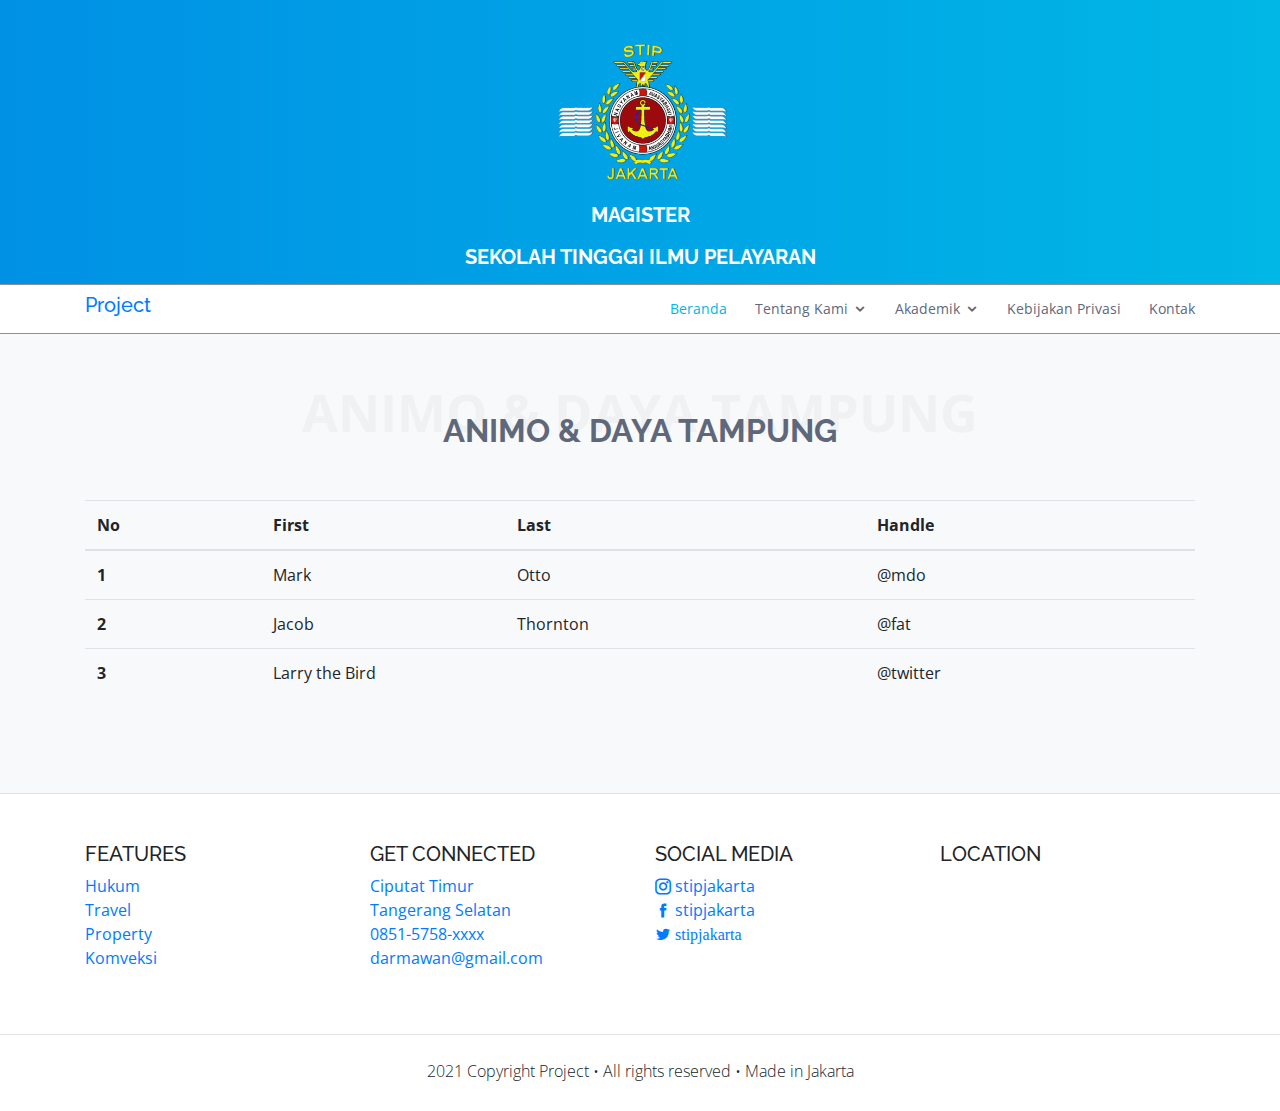
==== animo.html @ 6b20eac9 "update" ====
<!DOCTYPE html>
<html lang="en">
  <head>
    <meta charset="UTF-8" />
    <meta http-equiv="X-UA-Compatible" content="IE=edge" />
    <meta name="viewport" content="width=device-width, initial-scale=1.0" />
    <title>Project Uda</title>
    <link rel="preconnect" href="https://fonts.gstatic.com" />
    <link
      href="https://fonts.googleapis.com/css?family=Open+Sans:300,300i,400,400i,600,600i,700,700i|Raleway:300,300i,400,400i,500,500i,600,600i,700,700i|Poppins:300,300i,400,400i,500,500i,600,600i,700,700i"
      rel="stylesheet"
    />
    <link rel="stylesheet" href="frontend/css/bootstrap.css" />
    <link rel="stylesheet" href="frontend/vendor/owl/owl.carousel.min.css" />
    <!-- <link rel="stylesheet" href="frontend/css/owl.theme.default.css" /> -->
    <link rel="stylesheet" href="frontend/css/bootstrap-grid.css" />
    <link rel="stylesheet" href="frontend/css/bootstrap-reboot.css" />
    <link rel="stylesheet" href="frontend/css/style.css" />
    <link href="frontend/vendor/icofont/icofont.min.css" rel="stylesheet" />
    <link href="frontend/vendor/venobox/venobox.css" rel="stylesheet" />
    <link rel="stylesheet" href="frontend/css/responsive.css" />
  </head>
  <body>
    <!-- header -->
    <header id="header">
      <div class="container">
        <div class="row">
          <div class="col-lg-12 col-12 section-header">
            <img src="frontend/images/logo.png" alt="LOGO" />
            <h1>MAGISTER</h1>
            <h1>SEKOLAH TINGGGI ILMU PELAYARAN</h1>
          </div>
        </div>
      </div>
    </header>
    <!-- header -->
    <!-- navbar -->
    <div class="menus">
      <div class="container d-flex align-items-center">
        <h1 class="logo mr-auto navbar-brand">
          <a href="index.html">Project</a>
        </h1>
        <nav class="nav-menu d-none d-lg-block">
          <ul>
            <li class="active"><a href="index.html">Beranda</a></li>
            <li class="drop-down">
              <a href="">Tentang Kami</a>
              <ul>
                <li><a href="sejarah.html">Sejarah</a></li>
                <li><a href="vm.html">Visi dan Misi</a></li>
                <li class="drop-down">
                  <a href="#">Deep Drop Down</a>
                  <ul>
                    <li><a href="#">Deep Drop Down 1</a></li>
                    <li><a href="#">Deep Drop Down 2</a></li>
                    <li><a href="#">Deep Drop Down 3</a></li>
                    <li><a href="#">Deep Drop Down 4</a></li>
                    <li><a href="#">Deep Drop Down 5</a></li>
                  </ul>
                </li>
              </ul>
            </li>
            <li class="drop-down">
              <a href="">Akademik</a>
              <ul>
                <li><a href="galery.html">Galeri</a></li>
                <li><a href="testimoni.html">Testimoni</a></li>
                <li><a href="animo.html">Animo & Daya Tampung</a></li>
                <li><a href="biaya.html">Biaya Pendidikan</a></li>
                <li><a href="jadwal.html">Jadwal Pendaftaran</a></li>
                <li class="drop-down">
                  <a href="#">Deep Drop Down</a>
                  <ul>
                    <li><a href="#">Deep Drop Down 1</a></li>
                    <li><a href="#">Deep Drop Down 2</a></li>
                    <li><a href="#">Deep Drop Down 3</a></li>
                    <li><a href="#">Deep Drop Down 4</a></li>
                    <li><a href="#">Deep Drop Down 5</a></li>
                  </ul>
                </li>
              </ul>
            </li>
            <li><a href="kebijakan.html">Kebijakan Privasi</a></li>
            <li><a href="kontak.html">Kontak</a></li>
          </ul>
        </nav>
      </div>
    </div>

    <!-- navbar -->
    <!-- content -->
    <section class="kebijakan-menu">
      <div class="container">
        <div class="section-title">
          <span>Animo & Daya Tampung</span>
          <h2>Animo & Daya Tampung</h2>
        </div>
        <div class="row">
          <div class="col-12">
            <table class="table table-hover">
              <thead>
                <tr>
                  <th scope="col">No</th>
                  <th scope="col">First</th>
                  <th scope="col">Last</th>
                  <th scope="col">Handle</th>
                </tr>
              </thead>
              <tbody>
                <tr>
                  <th scope="row">1</th>
                  <td>Mark</td>
                  <td>Otto</td>
                  <td>@mdo</td>
                </tr>
                <tr>
                  <th scope="row">2</th>
                  <td>Jacob</td>
                  <td>Thornton</td>
                  <td>@fat</td>
                </tr>
                <tr>
                  <th scope="row">3</th>
                  <td colspan="2">Larry the Bird</td>
                  <td>@twitter</td>
                </tr>
              </tbody>
            </table>
          </div>
        </div>
      </div>
    </section>
    <!-- content -->

    <footer class="section-footer mb-4 border-top">
      <div class="container pt-5 pb-5">
        <div class="row justify-content-center">
          <div class="col-12">
            <div class="row">
              <div class="col-12 col-lg-3">
                <h5>FEATURES</h5>
                <ul class="list-unstyled">
                  <li>
                    <a href=" "> Hukum</a>
                  </li>
                  <li>
                    <a href=" ">Travel</a>
                  </li>
                  <li>
                    <a href=" ">Property</a>
                  </li>
                  <li>
                    <a href=" ">Komveksi</a>
                  </li>
                </ul>
              </div>

              <div class="col-12 col-lg-3">
                <h5>GET CONNECTED</h5>
                <ul class="list-unstyled">
                  <li>
                    <a href=" ">Ciputat Timur</a>
                  </li>
                  <li>
                    <a href=" ">Tangerang Selatan</a>
                  </li>
                  <li>
                    <a href=" ">0851-5758-xxxx</a>
                  </li>
                  <li>
                    <a href=" ">darmawan@gmail.com</a>
                  </li>
                </ul>
              </div>
              <div class="col-12 col-lg-3">
                <h5>SOCIAL MEDIA</h5>
                <ul class="list-unstyled">
                  <li>
                    <a href=" "
                      ><i class="icofont-instagram"></i> stipjakarta</a
                    >
                  </li>
                  <li>
                    <a href=" "><i class="icofont-facebook"></i> stipjakarta</a>
                  </li>
                  <li>
                    <a href=" "><i class="icofont-twitter"> stipjakarta</i></a>
                  </li>
                </ul>
              </div>
              <div class="col-12 col-lg-3">
                <h5>LOCATION</h5>
                <iframe
                  src="https://www.google.com/maps/embed?pb=!1m18!1m12!1m3!1d3965.6887123064917!2d106.75158631431097!3d-6.304567863454402!2m3!1f0!2f0!3f0!3m2!1i1024!2i768!4f13.1!3m3!1m2!1s0x2e69ef103911afdd%3A0xaa8cbd97d3e66313!2sHANASTI%20%26%20REKAN!5e0!3m2!1sid!2sid!4v1594569142660!5m2!1sid!2sid "
                  frameborder="0 "
                  style="border: 0; width: 100%; height: 100px"
                  allowfullscreen
                ></iframe>
              </div>
            </div>
          </div>
        </div>
      </div>
      <div class="container-fluid pt-4 pb-1 border-top">
        <div class="row justify-content-center">
          <div class="col-auto text-gray-500 font-weight-light">
            2021 Copyright Project • All rights reserved • Made in Jakarta
          </div>
        </div>
      </div>
    </footer>
    <a href="#" class="back-to-top"><i class="icofont-simple-up"></i></a>

    <script src="frontend/js/jquery-3.3.1.min.js"></script>
    <!-- <script src="frontend/js/jquery.min.js"></script> -->
    <!-- <script src="frontend/js/popper.min.js"></script> -->
    <script src="frontend/js/bootstrap.js"></script>
    <script src="frontend/js/main.js"></script>
    <script src="frontend/vendor/venobox/venobox.min.js"></script>
    <script src="frontend/vendor/owl/owl.carousel.min.js"></script>
  </body>
</html>
---- frontend/css/style.css ----
body {
  font-family: "Open Sans", sans-serif;
}

hr.invis {
  border: 0;
  margin: 4rem 0;
}

.btn-primary {
  background: rgba(0, 0, 0, 0)
    linear-gradient(to right, #0091e5 0px, #00b7e5 100%) repeat scroll 0 0 !important;
}

a:hover {
  color: #206bfb;
  text-decoration: none;
}
h1,
h2,
h3,
h4,
h5,
h6 {
  font-family: "Raleway", sans-serif;
}

.back-to-top {
  position: fixed;
  display: none;
  right: 15px;
  bottom: 15px;
  z-index: 99999;
}

.back-to-top i {
  display: flex;
  align-items: center;
  justify-content: center;
  font-size: 24px;
  width: 40px;
  height: 40px;
  border-radius: 4px;
  background: rgba(0, 0, 0, 0)
    linear-gradient(to right, #0091e5 0px, #00b7e5 100%) repeat scroll 0 0 !important;
  color: #fff;
  transition: all 0.4s;
}

.back-to-top i:hover {
  background: #0091e5;
  color: #fff;
}

header {
  background: rgba(0, 0, 0, 0)
    linear-gradient(to right, #0091e5 0px, #00b7e5 100%) repeat scroll 0 0 !important;
}
.section-header img {
  width: 25%;
  display: block;
  margin-left: auto;
  margin-right: auto;
  margin-top: 30px;
}

.section-header h1 {
  font-size: 20px;
  font-weight: 700;
  color: #ffffff;
  text-align: center;
  padding-bottom: 10px;
}

.menus {
  position: absolute;
  top: 284px;
  width: 100%;
  border-top: 1px solid #909090;
  border-bottom: 1px solid #909090;
  background-color: white;
  z-index: 3000;
}

.menus.sticky {
  position: fixed;
  top: 50px;
  border-top: none;
  background: white;
  box-shadow: 0px 2px 15px rgba(0, 0, 0, 0.1);
  padding: 3px 0;
}
#header {
  z-index: 997;
}

#header.header-scrolled {
  box-shadow: 0px 2px 15px rgba(0, 0, 0, 0.1);
  position: fixed;
  top: -230px;
  width: 100%;
}
/* Desktop Navigation */
.nav-menu ul {
  margin: 0;
  padding: 0;
  list-style: none;
}

.nav-menu > ul {
  display: flex;
}

.nav-menu > ul > li {
  position: relative;
  white-space: nowrap;
  padding: 10px 0 10px 28px;
}

.nav-menu a {
  display: block;
  position: relative;
  color: #5f687b;
  transition: 0.3s;
  font-size: 14px;
  font-family: "Open Sans", sans-serif;
}

.nav-menu a:hover,
.nav-menu .active > a,
.nav-menu li:hover > a {
  color: #00b7e5;
}

.nav-menu .drop-down ul {
  display: block;
  position: absolute;
  left: 14px;
  top: calc(100% + 30px);
  z-index: 99;
  opacity: 0;
  visibility: hidden;
  padding: 10px 0;
  background: #fff;
  box-shadow: 0px 0px 30px rgba(127, 137, 161, 0.25);
  transition: 0.3s;
}

.nav-menu .drop-down:hover > ul {
  opacity: 1;
  top: 100%;
  visibility: visible;
}

.nav-menu .drop-down li {
  min-width: 180px;
  position: relative;
}

.nav-menu .drop-down ul a {
  padding: 10px 20px;
  font-size: 14px;
  font-weight: 500;
  text-transform: none;
  color: #5f687b;
}

.nav-menu .drop-down ul a:hover,
.nav-menu .drop-down ul .active > a,
.nav-menu .drop-down ul li:hover > a {
  color: #00b7e5;
}

.nav-menu .drop-down > a:after {
  content: "\ea99";
  font-family: IcoFont;
  padding-left: 5px;
}

.nav-menu .drop-down .drop-down ul {
  top: 0;
  left: calc(100% - 30px);
}

.nav-menu .drop-down .drop-down:hover > ul {
  opacity: 1;
  top: 0;
  left: 100%;
}

.nav-menu .drop-down .drop-down > a {
  padding-right: 35px;
}

.nav-menu .drop-down .drop-down > a:after {
  content: "\eaa0";
  font-family: IcoFont;
  position: absolute;
  right: 15px;
}

.carousel-item {
  /* height: 300vh; */
  /* min-height: 1000px;
  background: no-repeat scroll center scroll; */
  -webkit-background-size: cover;
  background-size: cover;
}

.carousel-item::before {
  content: "";
  display: block;
  position: absolute;
  top: 0;
  left: 0;
  bottom: 0;
  right: 0;
  background: black;
  opacity: 0.4;
}
.carousel-caption {
  bottom: 180px;
  padding-left: 100px;
  padding-right: 100px;
}

.carousel-caption h5 {
  font-size: 80px;
  font-weight: 700;
}
.carousel-caption p {
  font-size: 18px;
  top: 2rem;
}

/* LINK TERKAIT */
.section-link h5 {
  font-size: 28px;
  font-weight: 700;
}
/* LINK TERKAIT */

/* NEWS */
.owl-controls .owl-buttons {
  position: relative;
}

/* .owl-controls .owl-prev {
  position: absolute;
  left: -40px;
  bottom: 230px;
  padding: 8px 17px;
  background: #00b7e5;
  border-radius: 50px;
  transition: 0.5s;
}

.owl-controls .owl-next {
  position: absolute;
  right: -40px;
  bottom: 230px;
  padding: 8px 17px;
  background: #00b7e5;
  border-radius: 50px;
  transition: 0.5s;
} */

.owl-controls .owl-prev:after,
.owl-controls .owl-next:after {
  content: "\f104";
  font-family: FontAwesome;
  color: #fff;
  font-size: 16px;
}

.owl-controls .owl-next:after {
  content: "\f105";
}

.owl-controls .owl-prev:hover,
.owl-controls .owl-next:hover {
  background: #000;
}

/* NEWS */
.section-news h5 {
  font-size: 28px;
  font-weight: 700;
}
.news-grid {
  width: auto;
  position: relative;
  background: #fff;
  border-radius: 5px;
  overflow: hidden;
  border: 1px solid #ddd; /*box-shadow: 0px 10px 30px 0px rgba(50, 50, 50, 0.16);*/
  margin: 10px;
}

.news-grid-image {
  width: 100%;
  height: 280px;
  overflow: hidden;
}

.news-grid-image img {
  width: 100%;
  height: 100%;
  object-fit: cover;
  transition: 0.5s;
}

.news-grid-box {
  display: block;
  position: absolute;
  text-align: center;
  background: #00b7e5;
  left: -80px;
  top: 15px;
  padding: 10px;
  transition: 0.5s;
}

.news-grid-box h1 {
  color: #fff;
  font-size: 30px;

  letter-spacing: 2px;
  padding-bottom: 5px;
  border-bottom: 1px solid rgba(255, 255, 255, 0.3);
  margin-bottom: 5px;
}

.news-grid-box p {
  color: #fff;
  font-size: 14px;
  font-weight: 400;
  margin-bottom: 0px;
}

.news-grid-txt {
  padding: 25px;
}

.news-grid-txt span {
  color: #00b7e5;
  font-size: 13px;
  font-weight: 500;
  letter-spacing: 4px;
  text-transform: uppercase;
}

.news-grid-txt h2 {
  color: #111;
  font-size: 20px;
  letter-spacing: 1px;
  margin: 10px 0px 5px 0px;
}

.news-grid-txt ul {
  padding: 0;
  margin: 0;
}

.news-grid-txt ul li {
  list-style: none;
  display: inline-block;
  color: #999;
  font-size: 14px;
  font-weight: 300;
  margin: 8px 10px 8px 0px;
  letter-spacing: 1px;
}

.news-grid-txt ul li i {
  color: #00b7e5;
  font-size: 14px;
  font-weight: 500;
  margin-right: 5px;
}
.news-over {
  overflow: hidden;
  height: 70px;
  margin-bottom: 15px;
}
.news-grid-txt p {
  color: #222;
  font-size: 14px;
  font-weight: 100;
  text-align: justify;
  padding-bottom: 15px;
  margin-bottom: 25px;
}

.news-grid-txt a {
  color: #fff;
  background: #00b7e5;
  margin-top: 50px;
  padding: 5px 20px;
  border-radius: 50px;
  font-size: 14px;
  font-weight: 300;
  letter-spacing: 1px;
  text-decoration-line: none;
  transition: 0.5s;
}

/*Hover-Section*/
.news-grid:hover .news-grid-box {
  left: 15px;
  transition: 0.5s;
}

.news-grid:hover .news-grid-image img {
  filter: grayscale(1);
  transform: scale(1.1);
  transition: 0.5s;
}

.news-grid:hover .news-grid-txt a {
  text-decoration-line: none;
  color: #fff;
  letter-spacing: 2px;
  transition: 0.5s;
}

/* NEWS */

/* DETAILS NEWS */
.section-detail-news .post-sharing {
  display: block;
  width: 100%;
  position: relative;
  margin: 1rem 0 0;
}
.section-detail-news .post-sharing .gp-button:hover,
.section-detail-news .post-sharing .gp-button:focus,
.section-detail-news .post-sharing .gp-button {
  border-color: #da5333 !important;
  background-color: #da5333 !important;
}

.section-detail-news .post-sharing .fb-button:focus,
.section-detail-news .post-sharing .fb-button:hover,
.section-detail-news .post-sharing .fb-button {
  background-color: #3b5998 !important;
  border-color: #3b5998 !important;
}

.section-detail-news .post-sharing .tw-button:hover,
.section-detail-news .post-sharing .tw-button:focus,
.section-detail-news .post-sharing .tw-button {
  background-color: #00b6f1 !important;
  border-color: #00b6f1 !important;
}

.section-detail-news .post-sharing .tw-button i,
.section-detail-news .post-sharing .fb-button i {
  margin-right: 0.5rem;
}

.section-detail-news .post-sharing .btn {
  padding: 10px;
  border-radius: 3px;
  color: #ffffff !important;
}

.section-detail-news .post-sharing .btn:hover {
  opacity: 0.9;
}

.section-detail-news .post-sharing span,
.section-detail-news .post-sharing li {
  display: inline-block !important;
}
.section-detail-news .post-sharing ul {
  padding: 0;
  margin: 0;
}

.section-detail-news .single-post-media {
  display: block;
  position: relative;
  overflow: hidden;
  margin-bottom: 2rem;
}

.section-detail-news .single-post-media img {
  width: 100%;
}

.section-detail-news .post-sharing ul li {
  list-style: none;
  display: inline-block;
  color: #999;
  font-size: 14px;
  font-weight: 300;
  margin: 8px 10px 8px 0px;
  letter-spacing: 1px;
}
.section-detail-news .news-grid-txt {
  padding: 25px;
  text-align: center;
}

.section-detail-news .news-grid-txt span {
  color: #00b7e5;
  font-size: 16px;
  font-weight: 700;
  letter-spacing: 4px;
  text-transform: uppercase;
}

.section-detail-news .news-grid-txt h2 {
  color: #111;
  font-weight: 700;
  font-size: 41px;
  line-height: 50px;
  margin-bottom: 7px;
  margin-top: 25px;
  overflow-wrap: break-word;
}

.section-detail-news .news-grid-txt ul {
  padding: 0;
  margin: 0;
}

.section-detail-news .news-grid-txt ul li {
  list-style: none;
  display: inline-block;
  color: #999;
  font-size: 14px;
  font-weight: 300;
  margin: 8px 10px 8px 0px;
  letter-spacing: 1px;
}

.section-detail-news .news-grid-txt ul li i {
  color: #00b7e5;
  font-size: 14px;
  font-weight: 500;
  margin-right: 5px;
}

.section-detail-news .news-grid-txt p {
  color: #222;
  font-size: 14px;
  font-weight: 100;
  text-align: justify;
  padding-bottom: 15px;
  margin-bottom: 25px;
}

.section-detail-news .news-grid-txt a {
  color: #fff;
  background: #00b7e5;
  margin-top: 50px;
  padding: 5px 20px;
  border-radius: 50px;
  font-size: 14px;
  font-weight: 300;
  letter-spacing: 1px;
  text-decoration-line: none;
  transition: 0.5s;
}
.section-detail-news .pp {
  padding-left: 5%;
  padding-right: 5%;
}

.section-detail-news .pp .float-left {
  margin: 0 2rem 1rem -3rem;
}

.section-detail-news .pp a {
  font-weight: bold;
}

.section-detail-news .img-fullwidth {
  width: 100%;
  margin-bottom: 2rem;
}

.section-detail-news .check {
  padding-bottom: 0;
  margin-bottom: 25px;
  list-style: none;
}

.section-detail-news .check li:before {
  font-family: FontAwesome;
  content: "\f105";
  padding-right: 0.5rem;
  color: #111111;
}

.section-detail-news .custombox {
  position: relative;
  padding: 3rem 2rem;
  border: 1px dashed #dadada;
}
.section-detail-news .small-title {
  background: #edeff2 none repeat scroll 0 0;
  font-size: 16px;
  left: 5%;
  line-height: 1;
  margin: 0;
  padding: 0.6rem 1.5rem;
  position: absolute;
  text-align: center;
  top: -18px;
}

.section-detail-news .comments-list p {
  margin-bottom: 1rem;
}

.section-detail-news .comments-list .media-right,
.section-detail-news .comments-list small {
  color: #00b7e5 !important;
  font-size: 11px;
  letter-spacing: 2px;
  margin-top: 5px;
  font-weight: 700;
  padding-left: 10px;
  text-transform: uppercase;
}

.section-detail-news .comments-list .media {
  padding: 1rem;
  margin-bottom: 15px;
}

.section-detail-news .media-body .btn-primary {
  padding: 5px 15px !important;
  font-size: 11px !important;
}

.section-detail-news .last-child {
  margin-bottom: 0 !important;
}

.section-detail-news .comments-list img {
  max-width: 80px;
  margin-right: 30px;
}

.form-wrapper h4 {
  margin-bottom: 1.5rem;
}

.section-detail-news .form-wrapper .form-control {
  background: #fff none repeat scroll 0 0;
  border: 1px dashed #dadada;
  border-radius: 0;
  font-size: 14px;
  font-weight: 400;
  line-height: 1;
  letter-spacing: 0.3px;
  margin-bottom: 1.4rem;
  min-height: 50px;
  text-transform: none;
}

.section-detail-news .form-wrapper .btn i {
  padding-left: 0.5rem;
}

.section-detail-news .form-wrapper textarea {
  min-height: 120px !important;
  padding-top: 1rem;
}

/* DETAILS NEWS */

/* NEWS MENU */

.news-menu .section-title {
  text-align: center;
  padding: 30px 0;
  position: relative;
}

.news-menu .section-title h2 {
  font-size: 32px;
  font-weight: 700;
  text-transform: uppercase;
  margin-bottom: 20px;
  padding-bottom: 0;
  color: #5f687b;
  position: relative;
  z-index: 2;
}

.news-menu .section-title span {
  position: absolute;
  top: 30px;
  color: #f0f1f3;
  left: 0;
  right: 0;
  z-index: 1;
  font-weight: 700;
  font-size: 52px;
  text-transform: uppercase;
  line-height: 0;
}
.news-menu .news-grid {
  width: auto;
  position: relative;
  background: #fff;
  border-radius: 5px;
  overflow: hidden;
  border: 1px solid #ddd;
  box-shadow: 0px 10px 30px 0px rgba(50, 50, 50, 0.16);
  margin: 14px;
}

.news-menu .news-grid-image {
  width: 100%;
  height: 280px;
  overflow: hidden;
}

.news-menu .news-grid-image img {
  width: 100%;
  height: 100%;
  object-fit: cover;
  transition: 0.5s;
}

.news-menu .news-grid-box {
  display: block;
  position: absolute;
  text-align: center;
  background: #00b7e5;
  left: -80px;
  top: 15px;
  padding: 10px;
  transition: 0.5s;
}

.news-menu .news-grid-box h1 {
  color: #fff;
  font-size: 30px;

  letter-spacing: 2px;
  padding-bottom: 5px;
  border-bottom: 1px solid rgba(255, 255, 255, 0.3);
  margin-bottom: 5px;
}

.news-menu .news-grid-box p {
  color: #fff;
  font-size: 14px;
  font-weight: 400;
  margin-bottom: 0px;
}

.news-menu .news-grid-txt {
  padding: 25px;
}

.news-menu .news-grid-txt span {
  color: #00b7e5;
  font-size: 13px;
  font-weight: 500;
  letter-spacing: 4px;
  text-transform: uppercase;
}

.news-menu .news-grid-txt h2 {
  color: #111;
  font-size: 20px;
  letter-spacing: 1px;
  margin: 10px 0px 5px 0px;
}

.news-menu .news-grid-txt ul {
  padding: 0;
  margin: 0;
}

.news-menu .news-grid-txt ul li {
  list-style: none;
  display: inline-block;
  color: #999;
  font-size: 14px;
  font-weight: 300;
  margin: 8px 10px 8px 0px;
  letter-spacing: 1px;
}

.news-menu .news-grid-txt ul li i {
  color: #00b7e5;
  font-size: 14px;
  font-weight: 500;
  margin-right: 5px;
}
.news-menu .news-over {
  overflow: hidden;
  height: 70px;
  margin-bottom: 15px;
}
.news-menu .news-grid-txt p {
  color: #222;
  font-size: 14px;
  font-weight: 100;
  text-align: justify;
  padding-bottom: 15px;
  margin-bottom: 25px;
}

.news-menu .news-grid-txt a {
  color: #fff;
  background: #00b7e5;
  margin-top: 50px;
  padding: 5px 20px;
  border-radius: 50px;
  font-size: 14px;
  font-weight: 300;
  letter-spacing: 1px;
  text-decoration-line: none;
  transition: 0.5s;
}

/*Hover-Section*/
.news-grid:hover .news-grid-box {
  left: 15px;
  transition: 0.5s;
}

.news-grid:hover .news-grid-image img {
  filter: grayscale(1);
  transform: scale(1.1);
  transition: 0.5s;
}

.news-grid:hover .news-grid-txt a {
  text-decoration-line: none;
  color: #fff;
  letter-spacing: 2px;
  transition: 0.5s;
}

/* NEWS MENU */
/* GALERY */
.gallery-menu,
.testimoni-menu, .kebijakan-menu,
.section-detail-news,
.section-kontak,
.news-menu {
  padding-top: 95px;
  padding-bottom: 80px;
  background-color: #f8f9fa;
}
.section-galery .row-galery {
  height: 340px;
  overflow: hidden;
}
.section-galery h5 {
  font-size: 28px;
  font-weight: 700;
}
.component-news {
  margin-bottom: 20px;
}

.component-news:hover {
  text-decoration: none;
}

.component-news .news-thumbnail {
  width: 100%;
  height: 150px;
  border-radius: 8px;
  overflow: hidden;
  position: relative;
  z-index: 1;
}

.component-news .news-thumbnail:hover .news-image,
.component-news .news-thumbnail:focus .news-image {
  -webkit-transform: scale(1.1);
  transform: scale(1.1);
}

.component-news .news-thumbnail .news-image {
  width: 100%;
  height: 100%;
  background-color: #ddd;
  background-position: center;
  background-size: cover;
  background-repeat: no-repeat;
  -webkit-transition: all 0.3s ease;
  transition: all 0.3s ease;
}

.news-thumbnail {
  position: relative;
}

.news-thumbnail a {
  position: absolute;
  top: 0;
  bottom: 8px;
  right: 0;
  left: 0;
  background-color: rgb(0, 0, 0, 0.7);
  opacity: 0;
  transition: opacity 0.9s;
}

.news-thumbnail:hover a {
  opacity: 1;
}

.gallery-menu .section-title {
  text-align: center;
  padding: 30px 0;
  position: relative;
}

.gallery-menu .section-title h2 {
  font-size: 32px;
  font-weight: 700;
  text-transform: uppercase;
  margin-bottom: 20px;
  padding-bottom: 0;
  color: #5f687b;
  position: relative;
  z-index: 2;
}

.gallery-menu .section-title span {
  position: absolute;
  top: 30px;
  color: #f0f1f3;
  left: 0;
  right: 0;
  z-index: 1;
  font-weight: 700;
  font-size: 52px;
  text-transform: uppercase;
  line-height: 0;
}
/* GALERY*/

/* KEBIJAKAN */


.kebijakan-menu .section-title {
  text-align: center;
  padding: 30px 0;
  position: relative;
}

.kebijakan-menu .section-title h2 {
  font-size: 32px;
  font-weight: 700;
  text-transform: uppercase;
  margin-bottom: 20px;
  padding-bottom: 0;
  color: #5f687b;
  position: relative;
  z-index: 2;
}

.kebijakan-menu .section-title span {
  position: absolute;
  top: 30px;
  color: #f0f1f3;
  left: 0;
  right: 0;
  z-index: 1;
  font-weight: 700;
  font-size: 52px;
  text-transform: uppercase;
  line-height: 0;
}
/* KEBIJAKAN */

/* TESTIMONI */

.testimoni-menu .testimoni-col {
  padding-bottom: 30px;
  padding-top: 10px;
}

.testimoni-menu .section-title {
  text-align: center;
  padding: 30px 0;
  position: relative;
}

.testimoni-menu .section-title h2 {
  font-size: 32px;
  font-weight: 700;
  text-transform: uppercase;
  margin-bottom: 20px;
  padding-bottom: 0;
  color: #5f687b;
  position: relative;
  z-index: 2;
}

.testimoni-menu .section-title span {
  position: absolute;
  top: 30px;
  color: #f0f1f3;
  left: 0;
  right: 0;
  z-index: 1;
  font-weight: 700;
  font-size: 52px;
  text-transform: uppercase;
  line-height: 0;
}

.testimoni-menu .testimonial-item {
  box-sizing: content-box;
  padding: 40px;
  box-shadow: 0px 2px 12px rgba(0, 0, 0, 0.08);
  position: relative;
  background: #fff;
}

.testimoni-menu .testimonial-item .testimonial-img {
  width: 90px;
  border-radius: 50px;
  border: 6px solid #fff;
  float: left;
  margin: 0 10px 0 0;
}

.testimoni-menu .testimonial-item h3 {
  font-size: 18px;
  font-weight: bold;
  margin: 10px 0 5px 0;
  color: #111;
}

.testimoni-menu .testimonial-item h4 {
  font-size: 14px;
  color: #999;
  margin: 0;
}

.testimoni-menu .testimonial-item .quote-icon-left,
.testimoni-menu .testimonial-item .quote-icon-right {
  color: white;
  font-size: 26px;
}

.testimoni-menu .testimonial-item .quote-icon-left {
  display: inline-block;
  left: -5px;
  position: relative;
}

.testimoni-menu .testimonial-item .quote-icon-right {
  display: inline-block;
  right: -5px;
  position: relative;
  top: 10px;
}

.testimoni-menu .testimonial-item p {
  font-style: italic;
  margin: 15px 0 0 0;
  padding: 0;
}
/* TESTIMONI */

/* KONTAK */

.contact .section-title {
  text-align: center;
  padding: 30px 0;
  position: relative;
}

.contact .section-title h2 {
  font-size: 32px;
  font-weight: 700;
  text-transform: uppercase;
  margin-bottom: 20px;
  padding-bottom: 0;
  color: #5f687b;
  position: relative;
  z-index: 2;
}

.contact .section-title span {
  position: absolute;
  top: 30px;
  color: #f0f1f3;
  left: 0;
  right: 0;
  z-index: 1;
  font-weight: 700;
  font-size: 52px;
  text-transform: uppercase;
  line-height: 0;
}

.contact .section-title p {
  margin-bottom: 0;
  position: relative;
  z-index: 2;
}

.contact .info {
  border-top: 3px solid #00b7e5;
  border-bottom: 3px solid #00b7e5;
  padding: 30px;
  width: 100%;
  background-color: #f9f9fa;
}

.contact .info i {
  font-size: 20px;
  color: #00b7e5;
  float: left;
  width: 44px;
  height: 44px;
  background: #fff;
  display: flex;
  justify-content: center;
  align-items: center;
  border-radius: 50px;
  transition: all 0.3s ease-in-out;
}

.contact .info h4 {
  padding: 0 0 0 60px;
  font-size: 22px;
  font-weight: 600;
  margin-bottom: 5px;
  color: #5f687b;
}

.contact .info p {
  padding: 0 0 10px 60px;
  margin-bottom: 20px;
  font-size: 14px;
  color: #949cac;
}

.contact .info .social-links {
  padding-left: 60px;
}

.contact .info .social-links a {
  font-size: 18px;
  display: inline-block;
  background: #333;
  color: #fff;
  line-height: 1;
  padding: 8px 0;
  border-radius: 50%;
  text-align: center;
  width: 36px;
  height: 36px;
  transition: 0.3s;
  margin-right: 10px;
}

.contact .info .social-links a:hover {
  background: #00b7e5;
  color: #fff;
}

.contact .info .email:hover i,
.contact .info .address:hover i,
.contact .info .phone:hover i {
  background: #00b7e5;
  color: #fff;
}

.contact .php-email-form {
  width: 100%;
  border-top: 3px solid #00b7e5;
  border-bottom: 3px solid #00b7e5;
  padding: 30px;
  background-color: #f9f9fa;
}

.contact .php-email-form .form-group {
  padding-bottom: 8px;
}

.contact .php-email-form .validate {
  display: none;
  color: red;
  margin: 0 0 15px 0;
  font-weight: 400;
  font-size: 13px;
}

.contact .php-email-form .error-message {
  display: none;
  color: #fff;
  background: #ed3c0d;
  text-align: left;
  padding: 15px;
  font-weight: 600;
}

.contact .php-email-form .error-message br + br {
  margin-top: 25px;
}

.contact .php-email-form .sent-message {
  display: none;
  color: #fff;
  background: #18d26e;
  text-align: center;
  padding: 15px;
  font-weight: 600;
}

.contact .php-email-form .loading {
  display: none;
  background: #fff;
  text-align: center;
  padding: 15px;
}

.contact .php-email-form .loading:before {
  content: "";
  display: inline-block;
  border-radius: 50%;
  width: 24px;
  height: 24px;
  margin: 0 10px -6px 0;
  border: 3px solid #18d26e;
  border-top-color: #eee;
  -webkit-animation: animate-loading 1s linear infinite;
  animation: animate-loading 1s linear infinite;
}

.contact .php-email-form input,
.contact .php-email-form textarea {
  border-radius: 0;
  box-shadow: none;
  font-size: 14px;
  border-radius: 4px;
}

.contact .php-email-form input:focus,
.contact .php-email-form textarea:focus {
  border-color: #00b7e5;
}

.contact .php-email-form input {
  height: 44px;
}

.contact .php-email-form textarea {
  padding: 10px 12px;
}

.contact .php-email-form button[type="submit"] {
  background: #00b7e5;
  border: 0;
  padding: 10px 24px;
  color: #fff;
  transition: 0.4s;
  border-radius: 4px;
}

.contact .php-email-form button[type="submit"]:hover {
  background: #206bfb;
}

@-webkit-keyframes animate-loading {
  0% {
    transform: rotate(0deg);
  }
  100% {
    transform: rotate(360deg);
  }
}

@keyframes animate-loading {
  0% {
    transform: rotate(0deg);
  }
  100% {
    transform: rotate(360deg);
  }
}

/* KONTAK */

/* SEJARAH */
.section-sejarah {
  padding-top: 120px;
}

.section-sejarah img {
  width: 100%;
  padding-bottom: 12px;
}

.section-sejarah h2 {
  font-weight: 700;
  font-size: 28px;
  padding-bottom: 10px;
}
/* SEJARAH */

/* Mobile Navigation */
.mobile-nav-toggle {
  position: fixed;
  top: 16px;
  right: 15px;
  z-index: 9998;
  border: 0;
  background: none;
  font-size: 24px;
  transition: all 0.4s;
  outline: none !important;
  line-height: 1;
  cursor: pointer;
  text-align: right;
}

.mobile-nav-toggle i {
  color: #ffffff;
}

.mobile-nav {
  position: fixed;
  top: 55px;
  right: 15px;
  bottom: 15px;
  left: 15px;
  z-index: 9999;
  overflow-y: auto;
  background: #fff;
  transition: ease-in-out 0.2s;
  opacity: 0;
  visibility: hidden;
  border-radius: 10px;
  padding: 10px 0;
}

.mobile-nav * {
  margin: 0;
  padding: 0;
  list-style: none;
}

.mobile-nav a {
  display: block;
  position: relative;
  color: #5f687b;
  padding: 10px 20px;
  font-weight: 500;
  outline: none;
}

.mobile-nav a:hover,
.mobile-nav .active > a,
.mobile-nav li:hover > a {
  color: #00b7e5;
  text-decoration: none;
}

.mobile-nav .drop-down > a:after {
  content: "\ea99";
  font-family: IcoFont;
  padding-left: 10px;
  position: absolute;
  right: 15px;
}

.mobile-nav .active.drop-down > a:after {
  content: "\eaa1";
}

.mobile-nav .drop-down > a {
  padding-right: 35px;
}

.mobile-nav .drop-down ul {
  display: none;
  overflow: hidden;
}

.mobile-nav .drop-down li {
  padding-left: 20px;
}

.mobile-nav-overly {
  width: 100%;
  height: 100%;
  z-index: 9997;
  top: 0;
  left: 0;
  position: fixed;
  background: rgba(73, 80, 94, 0.6);
  overflow: hidden;
  display: none;
  transition: ease-in-out 0.2s;
}

.mobile-nav-active {
  overflow: hidden;
}

.mobile-nav-active .mobile-nav {
  opacity: 1;
  visibility: visible;
}

.mobile-nav-active .mobile-nav-toggle i {
  color: #fff;
}
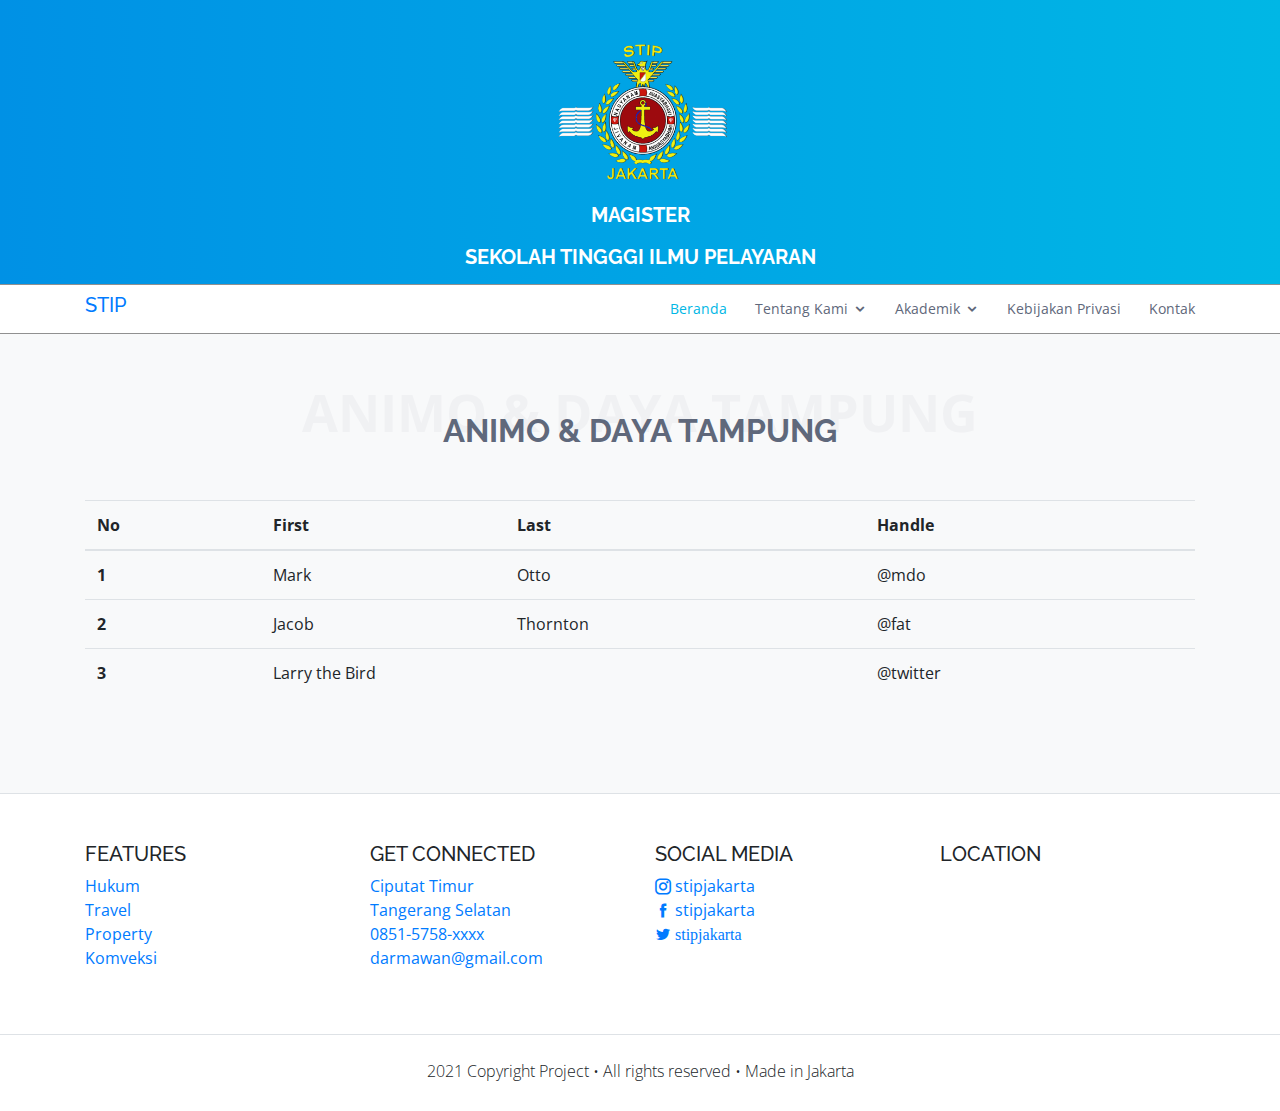
==== commit de74de07: "update" ====
--- a/animo.html
+++ b/animo.html
@@ -4,7 +4,7 @@
     <meta charset="UTF-8" />
     <meta http-equiv="X-UA-Compatible" content="IE=edge" />
     <meta name="viewport" content="width=device-width, initial-scale=1.0" />
-    <title>Project Uda</title>
+    <title>Megister :: STIP</title>
     <link rel="preconnect" href="https://fonts.gstatic.com" />
     <link
       href="https://fonts.googleapis.com/css?family=Open+Sans:300,300i,400,400i,600,600i,700,700i|Raleway:300,300i,400,400i,500,500i,600,600i,700,700i|Poppins:300,300i,400,400i,500,500i,600,600i,700,700i"
@@ -38,7 +38,7 @@
     <div class="menus">
       <div class="container d-flex align-items-center">
         <h1 class="logo mr-auto navbar-brand">
-          <a href="index.html">Project</a>
+          <a href="index.html">STIP</a>
         </h1>
         <nav class="nav-menu d-none d-lg-block">
           <ul>
